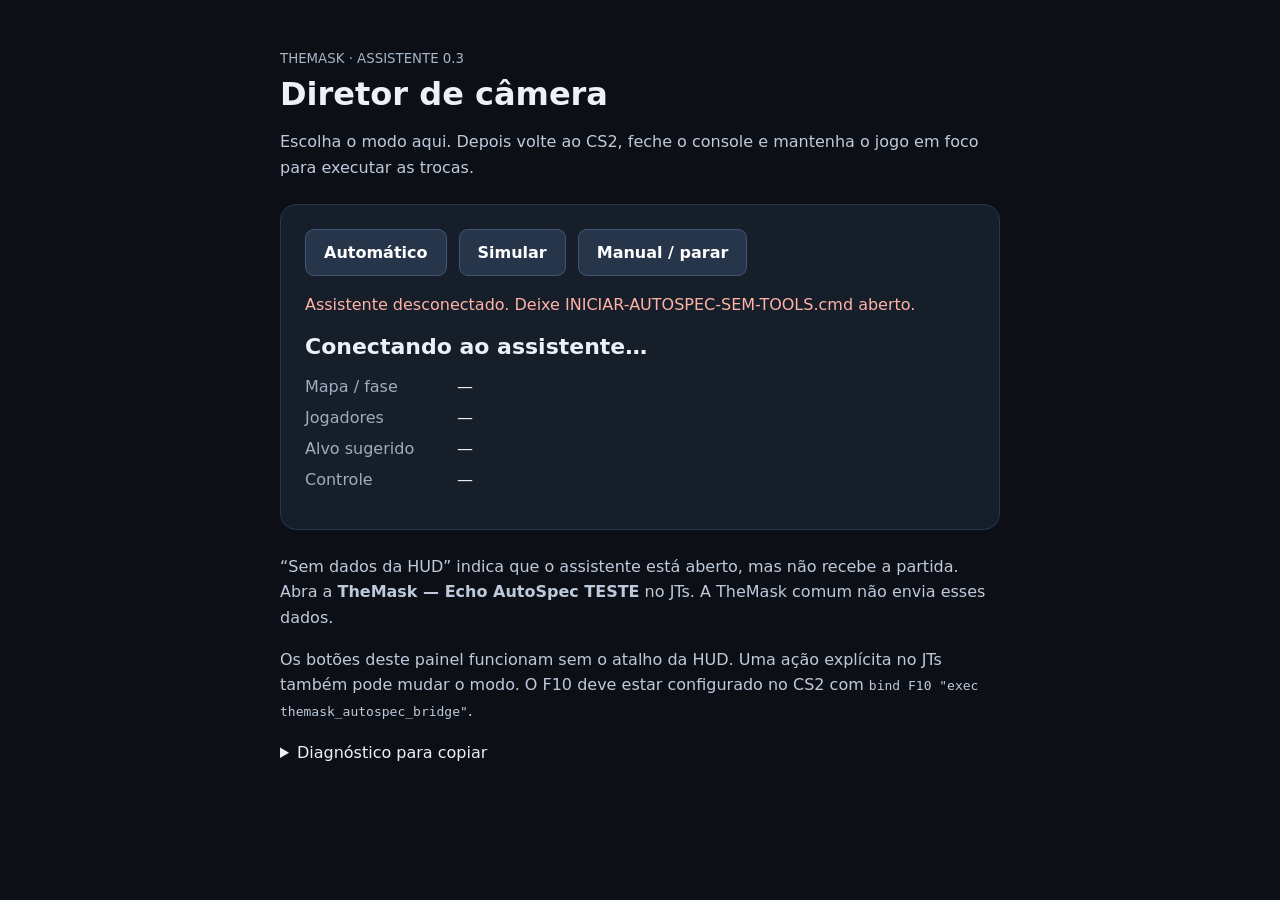
==== themask/assistente/autospec-panel.html @ 2a8fed38 "Adiciona controle direto e diagnóstico de dados ao assistente AutoSpec" ====
<!doctype html>
<html lang="pt-BR">
<meta charset="utf-8">
<meta name="viewport" content="width=device-width,initial-scale=1">
<title>AutoSpec · TheMask</title>
<style>
:root{color-scheme:dark;font-family:system-ui,sans-serif;background:#0c1016;color:#edf1f7}
body{max-width:720px;margin:48px auto;padding:0 24px}small{color:#a8b5c8}h1{font-size:32px;margin:8px 0}p{line-height:1.6;color:#becadb}
.card{padding:24px;background:#161e29;border:1px solid #29374b;border-radius:16px;margin:24px 0}
.buttons{display:flex;flex-wrap:wrap;gap:12px}button{font:600 16px system-ui;cursor:pointer;padding:13px 18px;border-radius:9px;border:1px solid #405575;background:#26354a;color:white}
button[aria-pressed=true]{background:#267bc0;border-color:#78c2ff}button:disabled{opacity:.5;cursor:wait}
#mode{font-size:22px;font-weight:700}#connection{margin-top:18px}#reason{margin:12px 0 0;color:white}dl{display:grid;grid-template-columns:140px 1fr;gap:12px}dt{color:#9fadc1}dd{margin:0;overflow-wrap:anywhere}
details{margin-top:20px}pre{white-space:pre-wrap;overflow-wrap:anywhere;font-size:12px;color:#a8b5c8}#error{color:#ffb3a7}a{color:#8acbff}
</style>
<small>THEMASK · ASSISTENTE 0.3</small>
<h1>Diretor de câmera</h1>
<p>Escolha o modo aqui. Depois volte ao CS2, feche o console e mantenha o jogo em foco para executar as trocas.</p>
<div class="card">
  <div class="buttons">
    <button data-mode="auto" aria-pressed="false">Automático</button>
    <button data-mode="preview" aria-pressed="false">Simular</button>
    <button data-mode="off" aria-pressed="false">Manual / parar</button>
  </div>
  <p id="error" role="alert"></p>
  <div id="mode">Conectando ao assistente…</div>
  <p id="reason" role="status" aria-live="polite"></p>
  <div id="connection"></div>
  <dl><dt>Mapa / fase</dt><dd id="map">—</dd><dt>Jogadores</dt><dd id="players">—</dd><dt>Alvo sugerido</dt><dd id="target">—</dd><dt>Controle</dt><dd id="source">—</dd></dl>
</div>
<p>“Sem dados da HUD” indica que o assistente está aberto, mas não recebe a partida. Abra a <strong>TheMask — Echo AutoSpec TESTE</strong> no JTs. A TheMask comum não envia esses dados.</p>
<p>Os botões deste painel funcionam sem o atalho da HUD. Uma ação explícita no JTs também pode mudar o modo. O F10 deve estar configurado no CS2 com <code>bind F10 "exec themask_autospec_bridge"</code>.</p>
<details><summary>Diagnóstico para copiar</summary><pre id="diagnostic"></pre></details>
<script>
const el=id=>document.getElementById(id),buttons=[...document.querySelectorAll('[data-mode]')];
let changing=false,polling=false;
function render(s){
  const names={auto:'Automático selecionado',preview:'Simulação selecionada',off:'Manual'};
  el('mode').textContent=names[s.mode]||s.mode;
  el('reason').textContent=s.reason;
  el('connection').textContent=s.feed?.connected?'● Dados da HUD recebidos agora':'○ Sem dados recentes da HUD';
  el('connection').style.color=s.feed?.connected?'#7adba6':'#f0c06a';
  el('map').textContent=[s.feed?.map,s.feed?.phase].filter(Boolean).join(' / ')||'—';
  el('players').textContent=s.feed?.players??0;
  el('target').textContent=s.suggestion?[s.suggestion.name,s.suggestion.reason].join(' · '):'—';
  el('source').textContent=s.control_source==='helper'?'Painel do assistente':'Botão / atalho da HUD';
  el('diagnostic').textContent=JSON.stringify(s,null,2);
  buttons.forEach(b=>b.setAttribute('aria-pressed',String(b.dataset.mode===s.mode)));
}
async function request(url,options){
  const r=await fetch(url,{...options,signal:AbortSignal.timeout(3000)});
  if(!r.ok)throw Error('Assistente respondeu com erro '+r.status);
  return r.json();
}
buttons.forEach(b=>b.addEventListener('click',async()=>{
  if(changing)return;changing=true;buttons.forEach(b=>b.disabled=true);el('error').textContent='';
  try{render(await request('/director/control',{method:'POST',headers:{'Content-Type':'application/json'},body:JSON.stringify({mode:b.dataset.mode})}));}
  catch(e){el('error').textContent='Não foi possível mudar o modo. '+e.message;}
  finally{changing=false;buttons.forEach(b=>b.disabled=false);}
}));
async function refresh(){
  if(changing||polling)return;polling=true;
  try{const s=await request('/director/status');if(!changing)render(s);el('error').textContent='';}
  catch{el('error').textContent='Assistente desconectado. Deixe INICIAR-AUTOSPEC-SEM-TOOLS.cmd aberto.';}
  finally{polling=false;}
}
refresh();setInterval(refresh,1000);
</script>
</html>
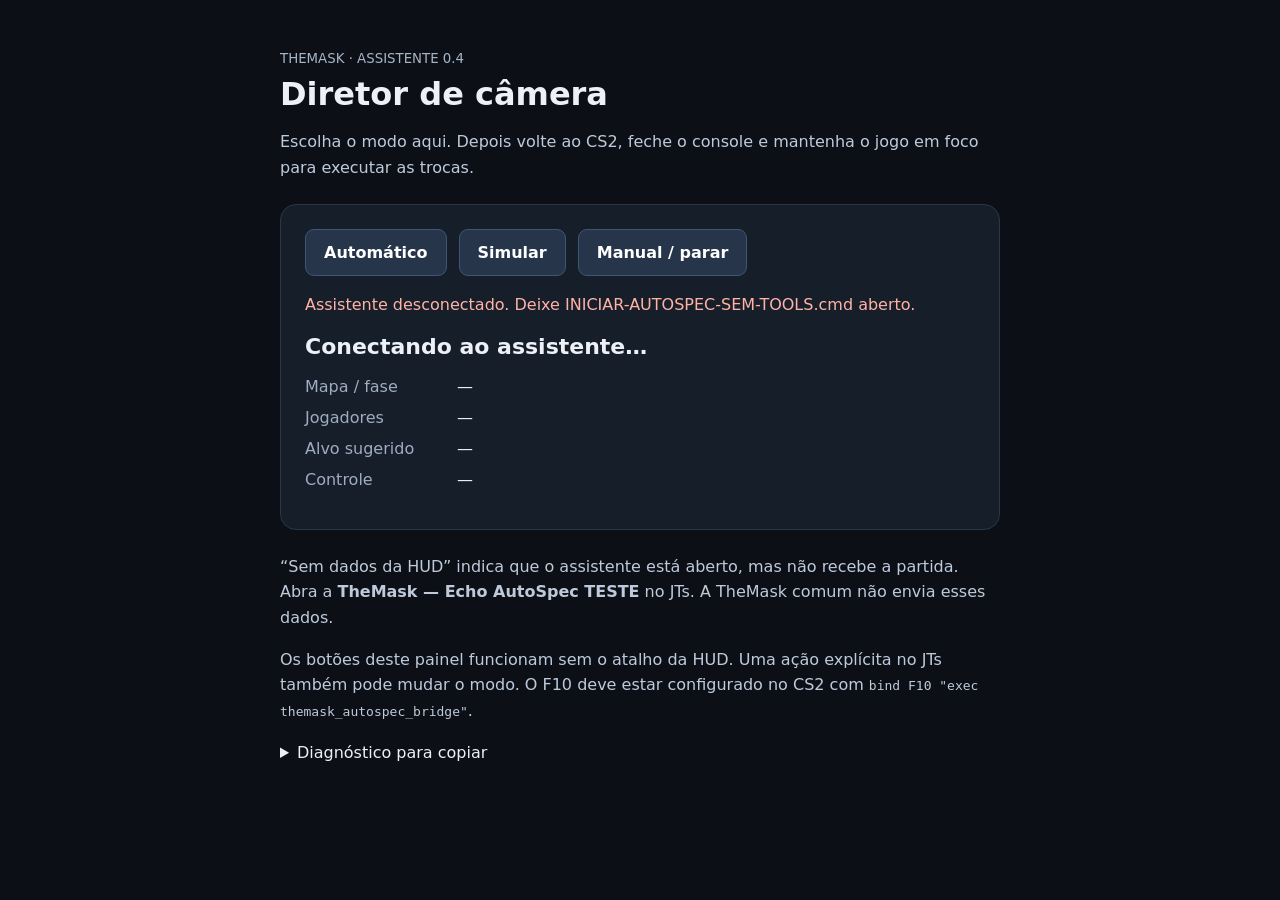
==== commit b494d46c: "Recupera AutoSpec de falha isolada e descarta alvos indisponíveis" ====
--- a/themask/assistente/autospec-panel.html
+++ b/themask/assistente/autospec-panel.html
@@ -12,7 +12,7 @@
 #mode{font-size:22px;font-weight:700}#connection{margin-top:18px}#reason{margin:12px 0 0;color:white}dl{display:grid;grid-template-columns:140px 1fr;gap:12px}dt{color:#9fadc1}dd{margin:0;overflow-wrap:anywhere}
 details{margin-top:20px}pre{white-space:pre-wrap;overflow-wrap:anywhere;font-size:12px;color:#a8b5c8}#error{color:#ffb3a7}a{color:#8acbff}
 </style>
-<small>THEMASK · ASSISTENTE 0.3</small>
+<small>THEMASK · ASSISTENTE 0.4</small>
 <h1>Diretor de câmera</h1>
 <p>Escolha o modo aqui. Depois volte ao CS2, feche o console e mantenha o jogo em foco para executar as trocas.</p>
 <div class="card">
